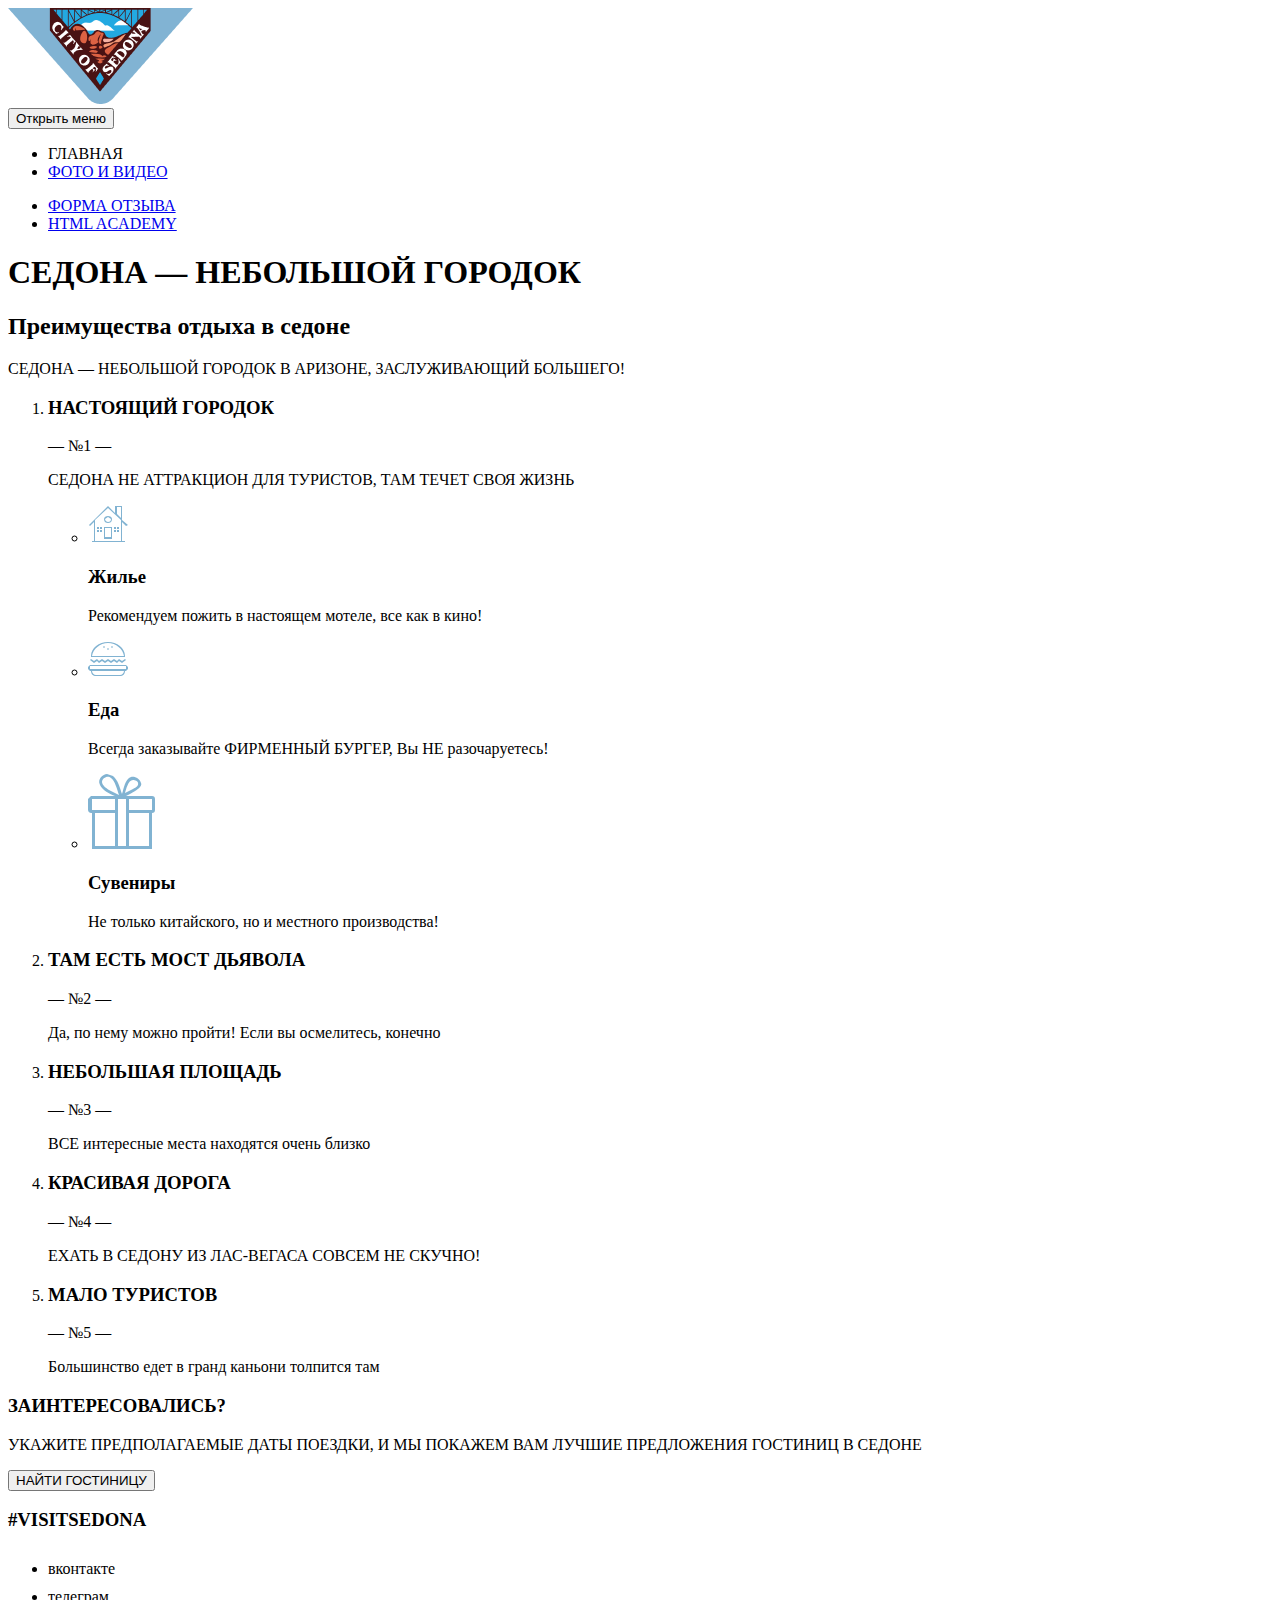
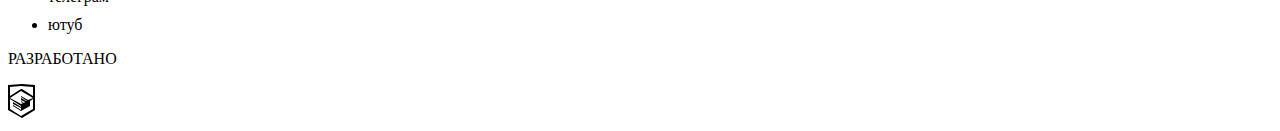
==== 4/index.html @ 8c5f9fe5 ":heavy_check_mark: Сборка #4" ====
<!DOCTYPE html>
<html class="page" lang="ru">
<head>
  <meta charset="UTF-8">
  <meta http-equiv="X-UA-Compatible" content="IE=edge">
  <meta name="viewport" content="width=device-width, initial-scale=1.0">
  <title>Проект Седона</title>
  <base href="https://htmlacademy-adaptive.github.io/2042605-sedona-27/4/">
</head>
<body class="page-body">
  <header class="main-header">
    <a class="main-header__logo">
      <img class="main-header__logo" src="img/logo.png" width="185" height="96" alt="логотип Седона"></a>

   <nav class="main-nav">
    <button class="main-nav__toggle" type="button"><span class="visually-hidden">Открыть меню</span></button>

    <div class="main-nav__wrapper">
      <ul class="main-nav__list site-list">  <!-- site-list отвечает за нижнюю обертку -->
        <li class="site-list__item site-list__item--current">ГЛАВНАЯ</li>
        <li class="site-list__item"><a href="catalog.html">ФОТО И ВИДЕО</a></li>
      </ul>
      <ul class="main-nav__list right-list">
      <li class="right-list__item"><a href="form.html">ФОРМА ОТЗЫВА</a></li>
      <li class="right-list__item"><a href="https://htmlacademy.ru/">HTML ACADEMY</a></li>
      </ul>
     </div>
   </nav>
  </header>

  <main class="main-container">
  <section class="promo">
    <h1 class="visually-hidden">СЕДОНА — НЕБОЛЬШОЙ ГОРОДОК</h1>
    <div class="promo-image__text"></div>
    <div class="promo-image__divider"></div>
  </section>

  <section class="advantages">
    <h2>Преимущества отдыха в седоне<span class="visually-hidden"></span></h2>
    <header class="advantages__header">
      <p class="advantages__title">СЕДОНА — НЕБОЛЬШОЙ ГОРОДОК В АРИЗОНЕ, ЗАСЛУЖИВАЮЩИЙ БОЛЬШЕГО!</p>
    </header>
  <ol class="advantages__list">
    <li class="advantages__item">
      <h3 class="advantages__title">НАСТОЯЩИЙ ГОРОДОК</h3>
      <p class="advantages__number">— №1 —</p>
      <p class="advantages__description">СЕДОНА НЕ АТТРАКЦИОН ДЛЯ ТУРИСТОВ, ТАМ ТЕЧЕТ СВОЯ ЖИЗНЬ</p>

    <div class="advantages__item">
    </div>


     <ul class="advantages__item-sub-list">
      <li class="advantages__item">
      <svg class="advantages__icon" width="40" height="38" fill="none" xmlns="http://www.w3.org/2000/svg"><path d="M16 34h8V22h-8v12Zm7-2h-6v-9h6v9Z" fill="#81B3D2"/><path d="m38 21 2-1-6-5V1h-7v7l-7-7L1 20l1 1 4-4v19H4v1h33v-1h-3V17l4 4ZM29 2h4v11l-4-4V2Zm4 34H7V15L20 3l13 12v21Z" fill="#81B3D2"/><path d="M16 14c0 3 2 4 4 4s4-1 4-4c0-2-2-3-4-3s-4 1-4 3Zm4-2 3 2c0 2-1 3-3 3-1 0-3-1-3-3l3-2ZM11 22H9v2h2v-2ZM14 22h-2v2h2v-2ZM11 25H9v2h2v-2ZM14 25h-2v2h2v-2ZM28 22h-2v2h2v-2ZM31 22h-2v2h2v-2ZM28 25h-2v2h2v-2ZM31 25h-2v2h2v-2Z" fill="#81B3D2"/></svg>
      <h3 class="advantages__title">Жилье</h3>
      <p class="advantages__description">Рекомендуем пожить в настоящем мотеле, все как в кино!</p>
      </li>

    <li class="advantages__item">
      <svg class="advantages__icon" width="40" height="36" fill="none" xmlns="http://www.w3.org/2000/svg"><path d="M38 24H2l-2 2v2l2 2h1c0 3 2 5 5 5h24c3 0 5-2 5-5h1l2-2v-2l-2-2Zm-2 6c0 2-2 4-4 4H8c-2 0-4-2-4-4h32Zm2-2H2v-3h36v3ZM9 20l2 2 3-2 3 2 3-2 3 2 3-2 3 2 2-2 3 2 4-3-1-1-3 2-3-2-2 2-3-2-3 2-3-2-3 2-3-2-3 2-2-2-3 2-3-2-1 1 4 3 3-2ZM37 16v-1c0-8-8-14-17-14S3 7 3 15v1h34ZM20 2c8 0 15 6 16 13H4C5 8 12 2 20 2Z" fill="#81B3D2"/><path d="m20 9 1-1-1-1-1 1 1 1ZM16 7l1-1-1-1-1 1 1 1ZM24 7l1-1-1-1-1 1 1 1Z" fill="#81B3D2"/></svg>
      <h3 class="advantages__title">Еда</h3>
      <p class="advantages__description">Всегда заказывайте ФИРМЕННЫЙ БУРГЕР, Вы НЕ разочаруетесь!</p>
    </li>

    <li class="advantages__item">
      <svg class="advantages__icon" width="67" height="75" fill="none" xmlns="http://www.w3.org/2000/svg"><path d="M64 22H38c15-7 16-11 15-13-1-4-6-7-10-6-6 2-7 11-9 17-2-6-4-14-9-18l-6-2c-4 0-10 5-7 11 2 5 10 9 15 11H3l-3 3v11c0 2 2 3 3 3h1v36h60V39c2 0 3-1 3-3V25c0-2-1-3-3-3ZM45 6c2 0 5 1 5 3 1 3-3 5-5 6l-8 4c1-3 3-13 8-13ZM21 16c-3-2-7-5-7-8 0-4 6-7 9-4 4 3 6 11 8 17l-10-5Zm6 56H7V39h20v33Zm0-36H4V25h23v11Zm11 36h-8V25h8v47Zm23 0H41V39h20v33Zm3-36H41V25h23v11Z" fill="#81B3D2"/></svg>
      <h3 class="advantages__title">Сувениры</h3>
      <p class="advantages__description">Не только китайского, но и местного производства!</p>
    </li>
   </ul>

    <li class="advantages__item">
      <h3 class="advantages__title">ТАМ ЕСТЬ МОСТ ДЬЯВОЛА</h3>
      <p class="advantages__number">— №2 —</p>
      <p class="advantages__description">Да, по нему можно пройти! Если вы осмелитесь, конечно</p>
    </li>

    <li class="advantages__item">
      <h3 class="advantages__title">НЕБОЛЬШАЯ ПЛОЩАДЬ</h3>
      <p class="advantages__number">— №3 —</p>
      <p class="advantages__description">ВСЕ интересные места находятся очень близко</p>
    </li>
    <li class="advantages__item">
      <h3 class="advantages__title">КРАСИВАЯ ДОРОГА</h3>
      <p class="advantages__number">— №4 —</p>
      <p class="advantages__description">ЕХАТЬ В СЕДОНУ ИЗ ЛАС-ВЕГАСА СОВСЕМ НЕ СКУЧНО!</p>
    </li>
    <li class="advantages__item">
      <h3 class="advantages__title">МАЛО ТУРИСТОВ</h3>
      <p class="advantages__number">— №5 —</p>
      <p class="advantages__description">Большинство едет в гранд каньони толпится там
      </p>
    </li>
  </ol>
  </section>

  <section class="interesting">
    <h3 class="interesting">ЗАИНТЕРЕСОВАЛИСЬ?</h3>
    <p class="interesting__title">УКАЖИТЕ ПРЕДПОЛАГАЕМЫЕ ДАТЫ ПОЕЗДКИ, И МЫ ПОКАЖЕМ ВАМ ЛУЧШИЕ ПРЕДЛОЖЕНИЯ ГОСТИНИЦ В СЕДОНЕ</p>
    <button class="interesting__button" type="button">НАЙТИ ГОСТИНИЦУ</button>
  </section>

  <div class="map"></div>
</main>
  <footer class="main-footer">
    <h3 class="main-footer__title">#VISITSEDONA</h3>
    <ul class="main-footer__social-list">
      <li class="main-footer__item"><span class="visually-hidden">вконтакте</span>
        <svg width="24" height="24" fill="none" xmlns="http://www.w3.org/2000/svg"><g clip-path="url(#a)"><path fill-rule="evenodd" clip-rule="evenodd" d="M23 6V5h-3l-1 1-3 5-2 1V6l-1-1H9L8 6l2 2v4l-1 1c-1 0-3-3-4-7L4 5H1L0 6l4 8c2 3 5 5 8 5l2-1v-2l1-1 2 1 3 3h3l1-1-2-3-2-2v-1l3-6Z" fill="#fff"/></g><defs><clipPath id="a"><path fill="#fff" d="M0 0h24v24H0z"/></clipPath></defs></svg>
      </li>
      <li class="main-footer__item"><span class="visually-hidden">телеграм</span>
        <svg width="24" height="24" fill="none" xmlns="http://www.w3.org/2000/svg"><path d="m22 5-3 15h-1l-5-3-3 2-1 1 1-5 9-8-1-1-11 7-5-1v-2l19-7c1 0 2 0 1 2Z" fill="#fff"/></svg>
      </li>
      <li class="main-footer__item"><span class="visually-hidden">ютуб</span>
        <svg width="24" height="24" fill="none" xmlns="http://www.w3.org/2000/svg"><path d="M19 5H5C3 5 2 6 2 8v8c0 2 1 3 3 3h14c2 0 3-1 3-3V8c0-2-1-3-3-3ZM9 15V9l7 3-7 3Z" fill="#fff"/></svg>
      </li>
    </ul>
    <p class="main-footer__developed">РАЗРАБОТАНО</p>
    <svg class="main-footer__logo" width="27" height="35" fill="none" xmlns="http://www.w3.org/2000/svg"><path d="M14 0 0 1v25l14 8 13-8V1L14 0Zm11 12L14 5h-1L2 12V3l11-1 12 1v9ZM13 7l12 7-5 2-7-4v1l6 4h-1l-5-3v2l4 2-1 1-3-2v1l2 1-2 1-11-6 11-7ZM2 15l11 7v1l-8-5v2l8 4v2l-8-5v1l8 5 9-5v-5l3-2v10l-12 7-11-7V15Z" fill="#000"/></svg>
  </footer>

</body>
</html>
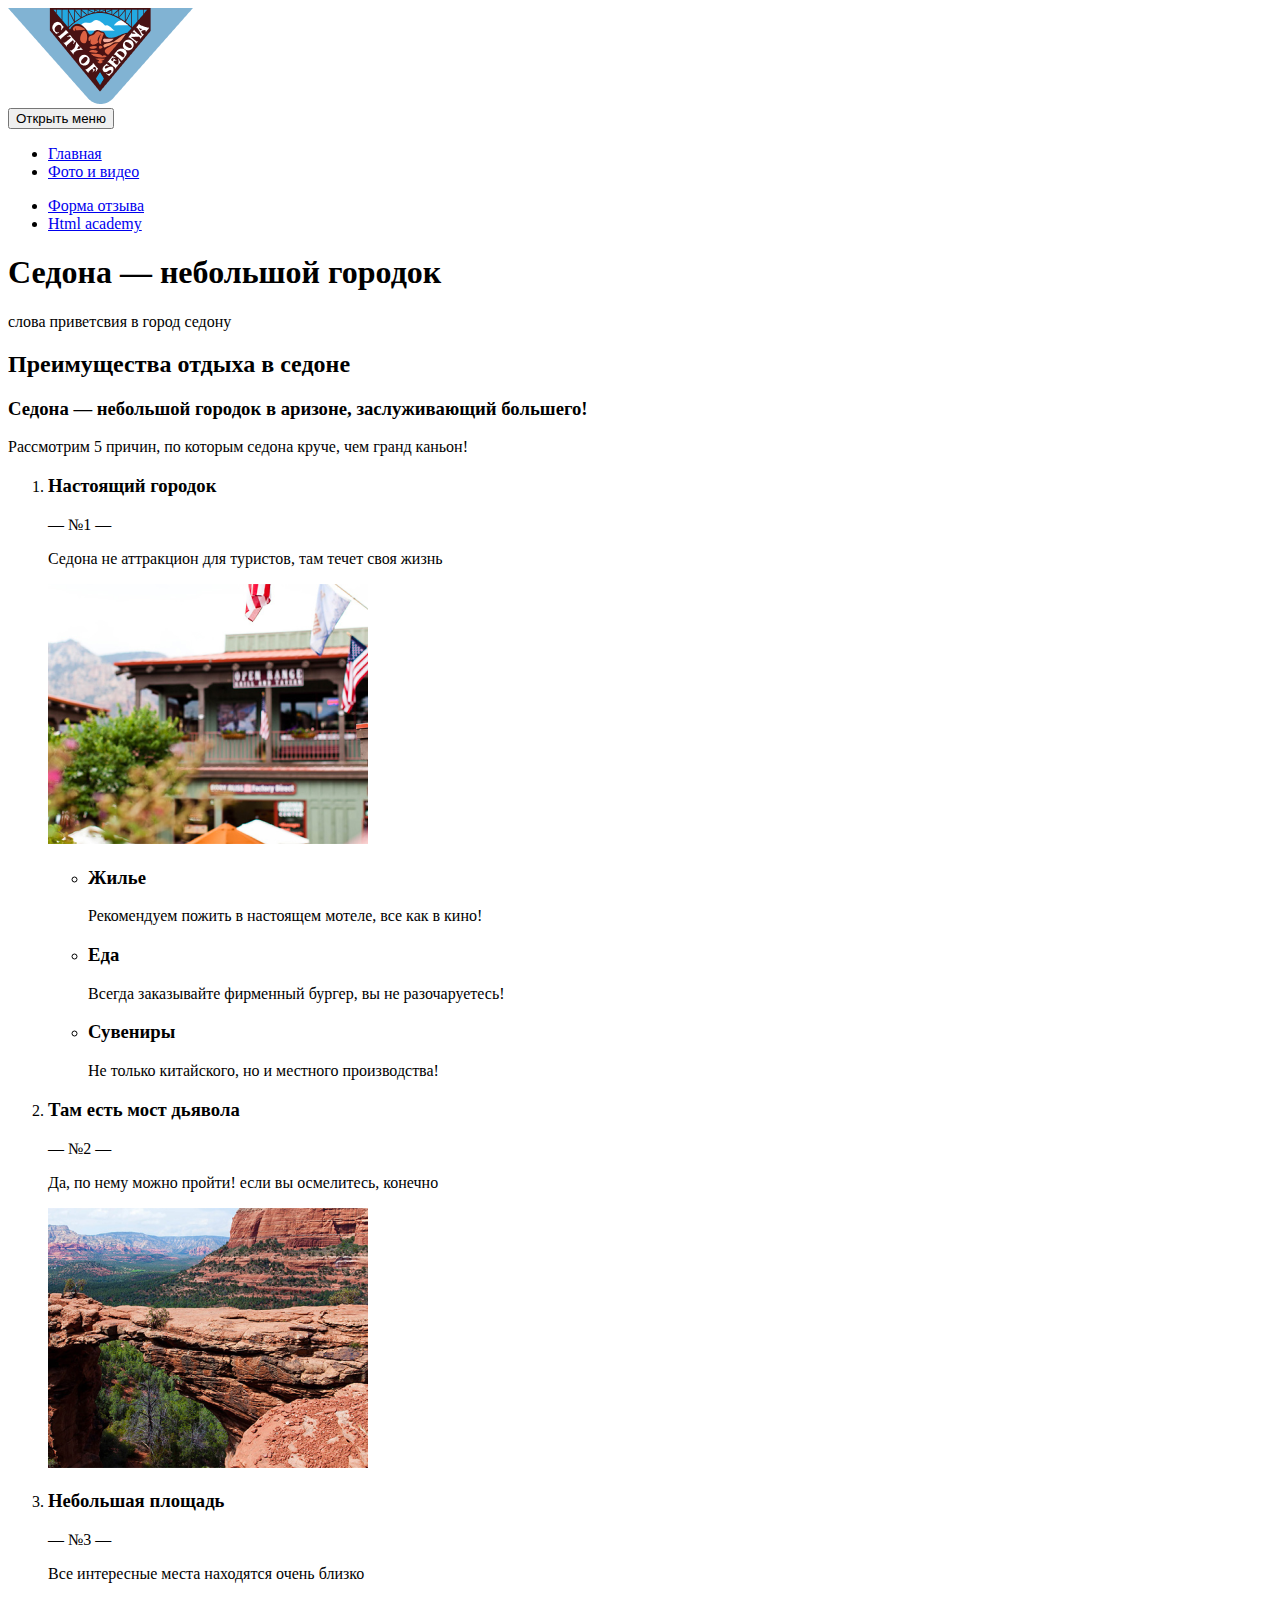
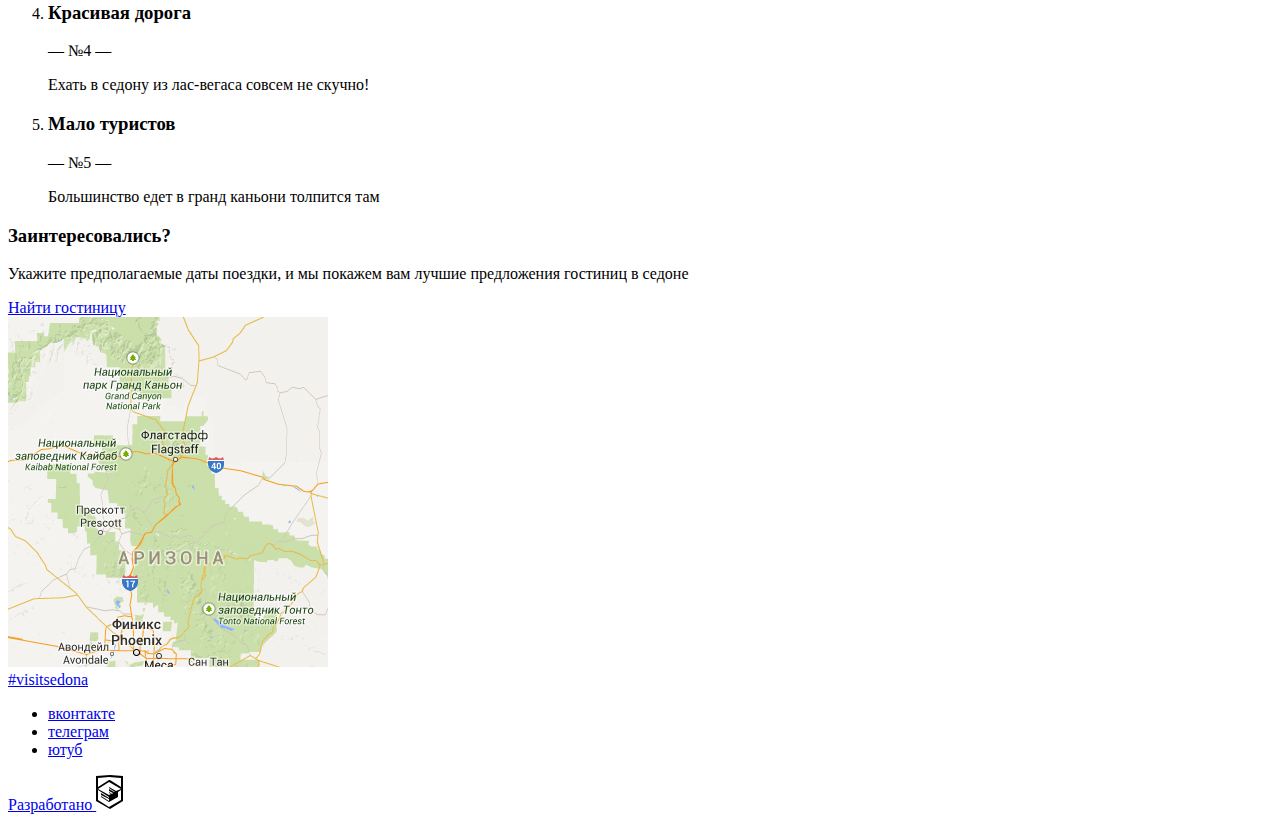
==== commit 17792f3d: ":heavy_check_mark: Сборка #4" ====
--- a/4/index.html
+++ b/4/index.html
@@ -9,20 +9,20 @@
 </head>
 <body class="page-body">
   <header class="main-header">
-    <a class="main-header__logo">
+    <a class="main-header__logo" aria-current="page">
       <img class="main-header__logo" src="img/logo.png" width="185" height="96" alt="логотип Седона"></a>
 
    <nav class="main-nav">
     <button class="main-nav__toggle" type="button"><span class="visually-hidden">Открыть меню</span></button>
 
     <div class="main-nav__wrapper">
-      <ul class="main-nav__list site-list">  <!-- site-list отвечает за нижнюю обертку -->
-        <li class="site-list__item site-list__item--current">ГЛАВНАЯ</li>
-        <li class="site-list__item"><a href="catalog.html">ФОТО И ВИДЕО</a></li>
+      <ul class="main-nav__list site-list">
+        <li class="site-list__item site-list__item--current"><a href="index.html">Главная</a></li>
+        <li class="site-list__item"><a href="catalog.html">Фото и видео</a></li>
       </ul>
       <ul class="main-nav__list right-list">
-      <li class="right-list__item"><a href="form.html">ФОРМА ОТЗЫВА</a></li>
-      <li class="right-list__item"><a href="https://htmlacademy.ru/">HTML ACADEMY</a></li>
+      <li class="right-list__item"><a href="form.html">Форма отзыва</a></li>
+      <li class="right-list__item"><a href="https://htmlacademy.ru/">Html academy</a></li>
       </ul>
      </div>
    </nav>
@@ -30,95 +30,106 @@
 
   <main class="main-container">
   <section class="promo">
-    <h1 class="visually-hidden">СЕДОНА — НЕБОЛЬШОЙ ГОРОДОК</h1>
-    <div class="promo-image__text"></div>
-    <div class="promo-image__divider"></div>
+    <h1 class="visually-hidden">Седона — небольшой городок</h1>
+    <div class="promo__test"><span class="visually-hidden">слова приветсвия в город седону</span></div>
   </section>
 
   <section class="advantages">
-    <h2>Преимущества отдыха в седоне<span class="visually-hidden"></span></h2>
-    <header class="advantages__header">
-      <p class="advantages__title">СЕДОНА — НЕБОЛЬШОЙ ГОРОДОК В АРИЗОНЕ, ЗАСЛУЖИВАЮЩИЙ БОЛЬШЕГО!</p>
+    <h2 class="visually-hidden">Преимущества отдыха в седоне</h2>
+    <header class="advantages-header">
+      <h3 class="advantages-header__title">Седона — небольшой городок в аризоне, заслуживающий большего!</h3>
+      <p class="advantages-header__description">Рассмотрим 5 причин, по которым седона круче, чем гранд каньон!</p>
     </header>
   <ol class="advantages__list">
     <li class="advantages__item">
-      <h3 class="advantages__title">НАСТОЯЩИЙ ГОРОДОК</h3>
+      <h3 class="advantages__title">Настоящий городок</h3>
       <p class="advantages__number">— №1 —</p>
-      <p class="advantages__description">СЕДОНА НЕ АТТРАКЦИОН ДЛЯ ТУРИСТОВ, ТАМ ТЕЧЕТ СВОЯ ЖИЗНЬ</p>
+      <p class="advantages__description">Седона не аттракцион для туристов, там течет своя жизнь</p>
 
-    <div class="advantages__item">
-    </div>
+      <img class="advantages__image" src="img/photo-city.png" width="320" height="260" alt="деревянный дом с лицевой стороны">
 
 
      <ul class="advantages__item-sub-list">
       <li class="advantages__item">
-      <svg class="advantages__icon" width="40" height="38" fill="none" xmlns="http://www.w3.org/2000/svg"><path d="M16 34h8V22h-8v12Zm7-2h-6v-9h6v9Z" fill="#81B3D2"/><path d="m38 21 2-1-6-5V1h-7v7l-7-7L1 20l1 1 4-4v19H4v1h33v-1h-3V17l4 4ZM29 2h4v11l-4-4V2Zm4 34H7V15L20 3l13 12v21Z" fill="#81B3D2"/><path d="M16 14c0 3 2 4 4 4s4-1 4-4c0-2-2-3-4-3s-4 1-4 3Zm4-2 3 2c0 2-1 3-3 3-1 0-3-1-3-3l3-2ZM11 22H9v2h2v-2ZM14 22h-2v2h2v-2ZM11 25H9v2h2v-2ZM14 25h-2v2h2v-2ZM28 22h-2v2h2v-2ZM31 22h-2v2h2v-2ZM28 25h-2v2h2v-2ZM31 25h-2v2h2v-2Z" fill="#81B3D2"/></svg>
       <h3 class="advantages__title">Жилье</h3>
       <p class="advantages__description">Рекомендуем пожить в настоящем мотеле, все как в кино!</p>
       </li>
 
     <li class="advantages__item">
-      <svg class="advantages__icon" width="40" height="36" fill="none" xmlns="http://www.w3.org/2000/svg"><path d="M38 24H2l-2 2v2l2 2h1c0 3 2 5 5 5h24c3 0 5-2 5-5h1l2-2v-2l-2-2Zm-2 6c0 2-2 4-4 4H8c-2 0-4-2-4-4h32Zm2-2H2v-3h36v3ZM9 20l2 2 3-2 3 2 3-2 3 2 3-2 3 2 2-2 3 2 4-3-1-1-3 2-3-2-2 2-3-2-3 2-3-2-3 2-3-2-3 2-2-2-3 2-3-2-1 1 4 3 3-2ZM37 16v-1c0-8-8-14-17-14S3 7 3 15v1h34ZM20 2c8 0 15 6 16 13H4C5 8 12 2 20 2Z" fill="#81B3D2"/><path d="m20 9 1-1-1-1-1 1 1 1ZM16 7l1-1-1-1-1 1 1 1ZM24 7l1-1-1-1-1 1 1 1Z" fill="#81B3D2"/></svg>
       <h3 class="advantages__title">Еда</h3>
-      <p class="advantages__description">Всегда заказывайте ФИРМЕННЫЙ БУРГЕР, Вы НЕ разочаруетесь!</p>
+      <p class="advantages__description">Всегда заказывайте фирменный бургер, вы не разочаруетесь!</p>
     </li>
 
     <li class="advantages__item">
-      <svg class="advantages__icon" width="67" height="75" fill="none" xmlns="http://www.w3.org/2000/svg"><path d="M64 22H38c15-7 16-11 15-13-1-4-6-7-10-6-6 2-7 11-9 17-2-6-4-14-9-18l-6-2c-4 0-10 5-7 11 2 5 10 9 15 11H3l-3 3v11c0 2 2 3 3 3h1v36h60V39c2 0 3-1 3-3V25c0-2-1-3-3-3ZM45 6c2 0 5 1 5 3 1 3-3 5-5 6l-8 4c1-3 3-13 8-13ZM21 16c-3-2-7-5-7-8 0-4 6-7 9-4 4 3 6 11 8 17l-10-5Zm6 56H7V39h20v33Zm0-36H4V25h23v11Zm11 36h-8V25h8v47Zm23 0H41V39h20v33Zm3-36H41V25h23v11Z" fill="#81B3D2"/></svg>
       <h3 class="advantages__title">Сувениры</h3>
       <p class="advantages__description">Не только китайского, но и местного производства!</p>
     </li>
    </ul>
 
     <li class="advantages__item">
-      <h3 class="advantages__title">ТАМ ЕСТЬ МОСТ ДЬЯВОЛА</h3>
+      <h3 class="advantages__title">Там есть мост дьявола</h3>
       <p class="advantages__number">— №2 —</p>
-      <p class="advantages__description">Да, по нему можно пройти! Если вы осмелитесь, конечно</p>
+      <p class="advantages__description">Да, по нему можно пройти! если вы осмелитесь, конечно</p>
+      <img class="advantages__image" src="img/photo-bridge.png" width="320" height="260" alt="сложная форма скал с голубым небом">
     </li>
 
+
     <li class="advantages__item">
-      <h3 class="advantages__title">НЕБОЛЬШАЯ ПЛОЩАДЬ</h3>
+      <h3 class="advantages__title">Небольшая площадь</h3>
       <p class="advantages__number">— №3 —</p>
-      <p class="advantages__description">ВСЕ интересные места находятся очень близко</p>
+      <p class="advantages__description">Все интересные места находятся очень близко</p>
     </li>
     <li class="advantages__item">
-      <h3 class="advantages__title">КРАСИВАЯ ДОРОГА</h3>
+      <h3 class="advantages__title">Красивая дорога</h3>
       <p class="advantages__number">— №4 —</p>
-      <p class="advantages__description">ЕХАТЬ В СЕДОНУ ИЗ ЛАС-ВЕГАСА СОВСЕМ НЕ СКУЧНО!</p>
+      <p class="advantages__description">Ехать в седону из лас-вегаса совсем не скучно!</p>
     </li>
     <li class="advantages__item">
-      <h3 class="advantages__title">МАЛО ТУРИСТОВ</h3>
+      <h3 class="advantages__title">Мало туристов</h3>
       <p class="advantages__number">— №5 —</p>
-      <p class="advantages__description">Большинство едет в гранд каньони толпится там
-      </p>
+      <p class="advantages__description">Большинство едет в гранд каньони толпится там</p>
     </li>
   </ol>
   </section>
 
   <section class="interesting">
-    <h3 class="interesting">ЗАИНТЕРЕСОВАЛИСЬ?</h3>
-    <p class="interesting__title">УКАЖИТЕ ПРЕДПОЛАГАЕМЫЕ ДАТЫ ПОЕЗДКИ, И МЫ ПОКАЖЕМ ВАМ ЛУЧШИЕ ПРЕДЛОЖЕНИЯ ГОСТИНИЦ В СЕДОНЕ</p>
-    <button class="interesting__button" type="button">НАЙТИ ГОСТИНИЦУ</button>
+    <h3 class="interesting__title">Заинтересовались?</h3>
+    <p class="interesting__description">Укажите предполагаемые даты поездки, и мы покажем вам лучшие предложения гостиниц в седоне</p>
+    <a class="interesting__link" href="#">Найти гостиницу</a>
   </section>
 
-  <div class="map"></div>
+  <img class="interesting__map" src="img/map-mobile.png" width="320" height="350" alt="дорожная карта проезда к Седоне">
+
 </main>
-  <footer class="main-footer">
-    <h3 class="main-footer__title">#VISITSEDONA</h3>
-    <ul class="main-footer__social-list">
-      <li class="main-footer__item"><span class="visually-hidden">вконтакте</span>
-        <svg width="24" height="24" fill="none" xmlns="http://www.w3.org/2000/svg"><g clip-path="url(#a)"><path fill-rule="evenodd" clip-rule="evenodd" d="M23 6V5h-3l-1 1-3 5-2 1V6l-1-1H9L8 6l2 2v4l-1 1c-1 0-3-3-4-7L4 5H1L0 6l4 8c2 3 5 5 8 5l2-1v-2l1-1 2 1 3 3h3l1-1-2-3-2-2v-1l3-6Z" fill="#fff"/></g><defs><clipPath id="a"><path fill="#fff" d="M0 0h24v24H0z"/></clipPath></defs></svg>
-      </li>
-      <li class="main-footer__item"><span class="visually-hidden">телеграм</span>
-        <svg width="24" height="24" fill="none" xmlns="http://www.w3.org/2000/svg"><path d="m22 5-3 15h-1l-5-3-3 2-1 1 1-5 9-8-1-1-11 7-5-1v-2l19-7c1 0 2 0 1 2Z" fill="#fff"/></svg>
-      </li>
-      <li class="main-footer__item"><span class="visually-hidden">ютуб</span>
-        <svg width="24" height="24" fill="none" xmlns="http://www.w3.org/2000/svg"><path d="M19 5H5C3 5 2 6 2 8v8c0 2 1 3 3 3h14c2 0 3-1 3-3V8c0-2-1-3-3-3ZM9 15V9l7 3-7 3Z" fill="#fff"/></svg>
-      </li>
-    </ul>
-    <p class="main-footer__developed">РАЗРАБОТАНО</p>
-    <svg class="main-footer__logo" width="27" height="35" fill="none" xmlns="http://www.w3.org/2000/svg"><path d="M14 0 0 1v25l14 8 13-8V1L14 0Zm11 12L14 5h-1L2 12V3l11-1 12 1v9ZM13 7l12 7-5 2-7-4v1l6 4h-1l-5-3v2l4 2-1 1-3-2v1l2 1-2 1-11-6 11-7ZM2 15l11 7v1l-8-5v2l8 4v2l-8-5v1l8 5 9-5v-5l3-2v10l-12 7-11-7V15Z" fill="#000"/></svg>
-  </footer>
+
+<footer class="main-footer">
+  <a class="main-footer__title" href="index.html">#visitsedona</a>
+
+  <ul class="main-footer__social-list">
+    <li class="main-footer__item">
+      <a class="main-footer__link" href="#">
+      <span class="visually-hidden">вконтакте</span>
+      </a>
+    </li>
+
+    <li class="main-footer__item">
+      <a class="main-footer__link" href="#">
+      <span class="visually-hidden">телеграм</span>
+      </a>
+    </li>
+
+    <li class="main-footer__item">
+      <a class="main-footer__link" href="#">
+      <span class="visually-hidden">ютуб</span>
+      </a>
+    </li>
+  </ul>
+
+  <a class="main-footer__developed" href="https://htmlacademy.ru/">Разработано
+    <svg role="img" aria-label="логотип компании хтмл академии" width="27" height="35" fill="none" xmlns="http://www.w3.org/2000/svg"><path d="M14 0 0 1v25l14 8 13-8V1L14 0Zm11 12L14 5h-1L2 12V3l11-1 12 1v9ZM13 7l12 7-5 2-7-4v1l6 4h-1l-5-3v2l4 2-1 1-3-2v1l2 1-2 1-11-6 11-7ZM2 15l11 7v1l-8-5v2l8 4v2l-8-5v1l8 5 9-5v-5l3-2v10l-12 7-11-7V15Z" fill="#000"/></svg>
+  </a>
+</footer>
 
 </body>
+
 </html>
